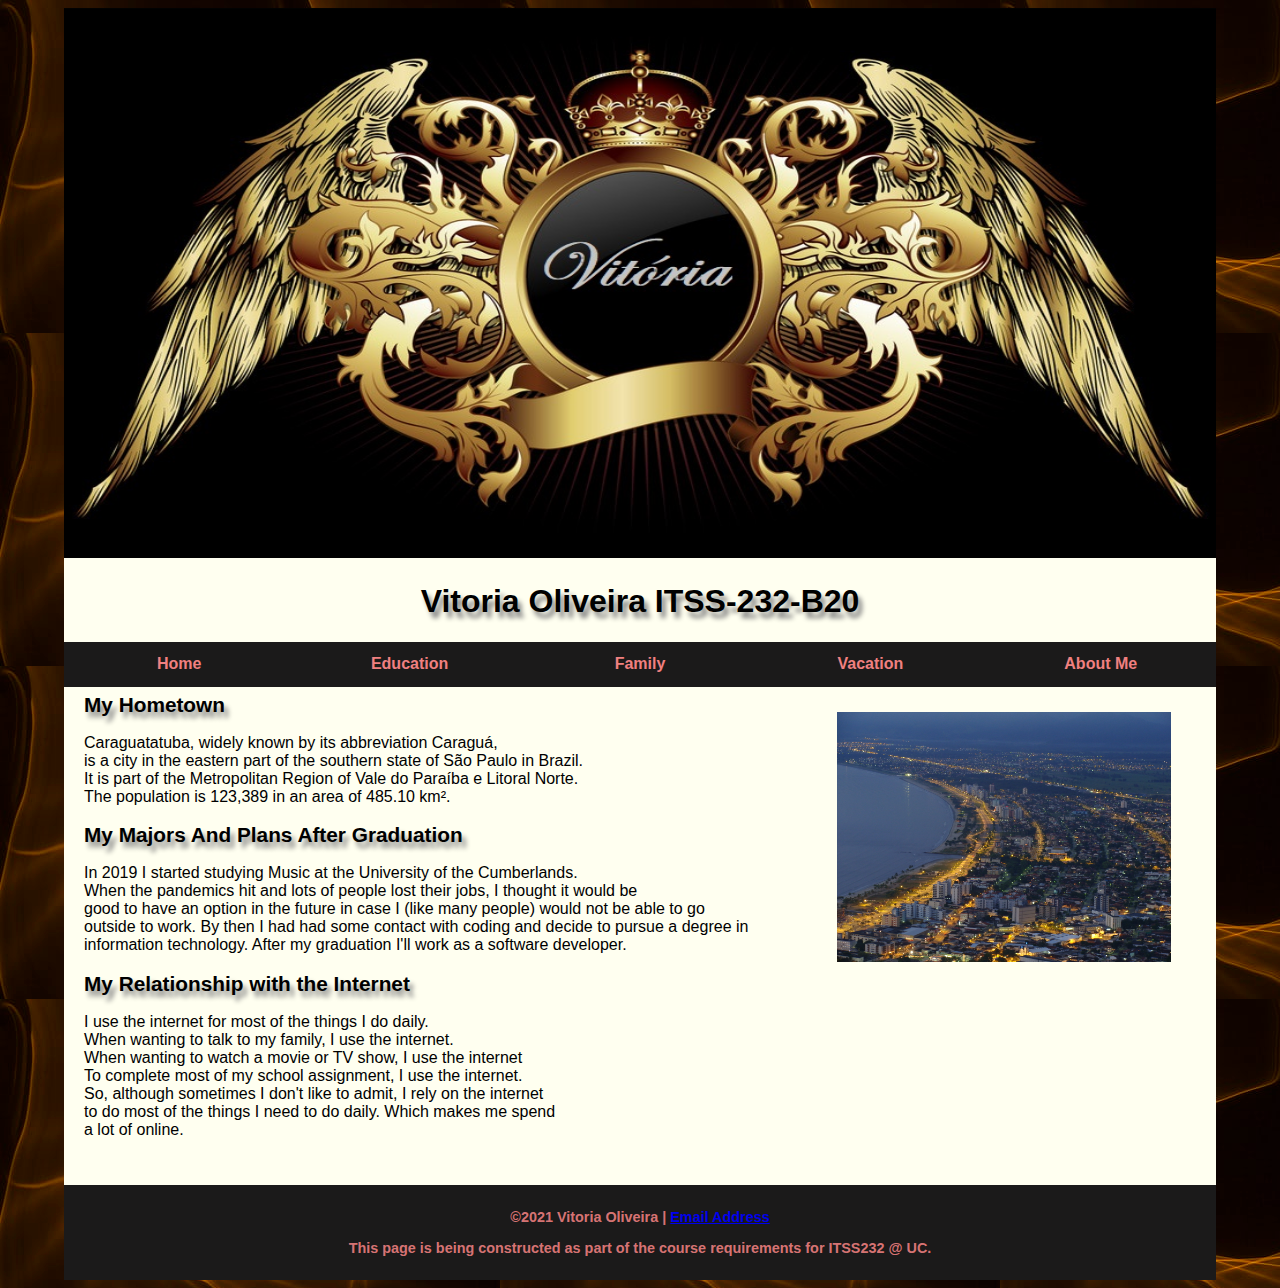
==== index.html @ 83839295 "second commit-webdesign project" ====
<!DOCTYPE html>
<html lang="en">
    <head>
        <meta charset="utf-8">
        <link rel="stylesheet" href="personal.css">
        <title>Vitoria Oliveira ITSS-232-B20</title>

    </head>
    <body>
        <header>
            <img src="images/Mybanner.jpg" alt="Vitoria's banner">
            <h1 class="title">Vitoria Oliveira ITSS-232-B20</h1>
        </header>
        <nav>
            <ul>
                <li><a href="index.html">Home</a></li>
                <li><a href="education.html">Education</a></li>
                <li><a href="family.html">Family</a></li> 
                <li><a href="vacations.html">Vacation</a></li>
                <li><a href="aboutme.html">About Me</a></li>
             </ul>
        </nav>
        <main>
            <img src="images/caragua.jpg" alt="City of Caraguatatuba" width="600">
            
            <h2>My Hometown</h2>
            <p>Caraguatatuba, widely known by its abbreviation Caraguá,<br>
                 is a city in the eastern part of the southern state of São Paulo in Brazil.<br>
                  It is part of the Metropolitan Region of Vale do Paraíba e Litoral Norte.<br>
                   The population is 123,389 in an area of 485.10 km².</p>
            
            <h2>My Majors And Plans After Graduation</h2>
            <p>In 2019 I started studying Music at the University of the Cumberlands.<br>
               When the pandemics hit and lots of people lost their jobs, I thought it would be<br>
            good to have an option in the future in case I (like many people) would not be able to go<br>
            outside to work. By then I had had some contact with coding and decide to pursue a degree in<br>
            information technology. After my graduation I'll work as a software developer.</p>
            
            <h2>My Relationship with the Internet</h2>
            <p>I use the internet for most of the things I do daily.<br>
                When wanting to talk to my family, I use the internet.<br>
                When wanting to watch a movie or TV show, I use the internet<br>
                To complete most of my school assignment, I use the internet.<br>
                So, although sometimes I don't like to admit, I rely on the internet<br>
                to do most of the things I need to do daily. Which makes me spend<br> 
                a lot of online.</p>
        </main>
        <footer>
            <p>&copy;2021 Vitoria Oliveira | <a href="mailto:voliveira14175@ucumberlands.edu">Email Address</a></p>
            <p>This page is being constructed as part of the course requirements for ITSS232 @ UC.</p>
        </footer>
    </body>

</html>
---- personal.css ----
@charset "utf-8";

header {
    text-align: center;   
}

header > img {

    width: 100%;
    height: 550px;
    margin: 0%;
}
 
html {
    background-color: rgb(27, 26, 26);
    background-image: url(images/background-brown.jpeg);
    
}

body {
    font-family: Verdana, Geneva, Tahoma, sans-serif;
    width: 90%;
    color: black;
    background-color: ivory;
    margin-right: auto;
    margin-left: auto;
}

h1, h2 {
    text-shadow: 4px 6px 5px gray;
    
}

h2 {
    font-size: 1.3em;
}

/*nav {
    background-color: rgb(27, 26, 26);
    padding: 15px;
    text-align: center;
}*/

nav > ul {
    list-style: none; 
    margin: 0;
    padding: 0;
}

nav > ul > li {
    display: block;
    width: 20%;
    float: left;

}

 nav > ul > li > a {
    display: block; 
    background-color: rgb(27, 26, 26);
    line-height: 2.8em;
    text-decoration: none;
    text-align: center;
    color: rgb(240, 128, 128);
    font-weight: bold;
}
 
nav > ul > li a:hover{
    background-color: rosybrown;
    text-decoration: underline;
    color: rgb(44, 124, 170);
}

main {
    padding: 20px;
    margin-top: 35px;
}

main > img {
    width: 30%;
    padding: 25px;
    float: right;
}

main > ul > li:before {
    content: '✓';
    color: green;
    font-weight: bold;
    
  }

main > ul > li {
    list-style: none;
}  
body > footer {
    background-color: rgb(27, 26, 26);
    color: rgb(240, 128, 128, 0.9);
    font-size: 0.9em;
    font-weight: bold;
    text-align: center;
    margin-top: 10px;
    padding: 10px;
}
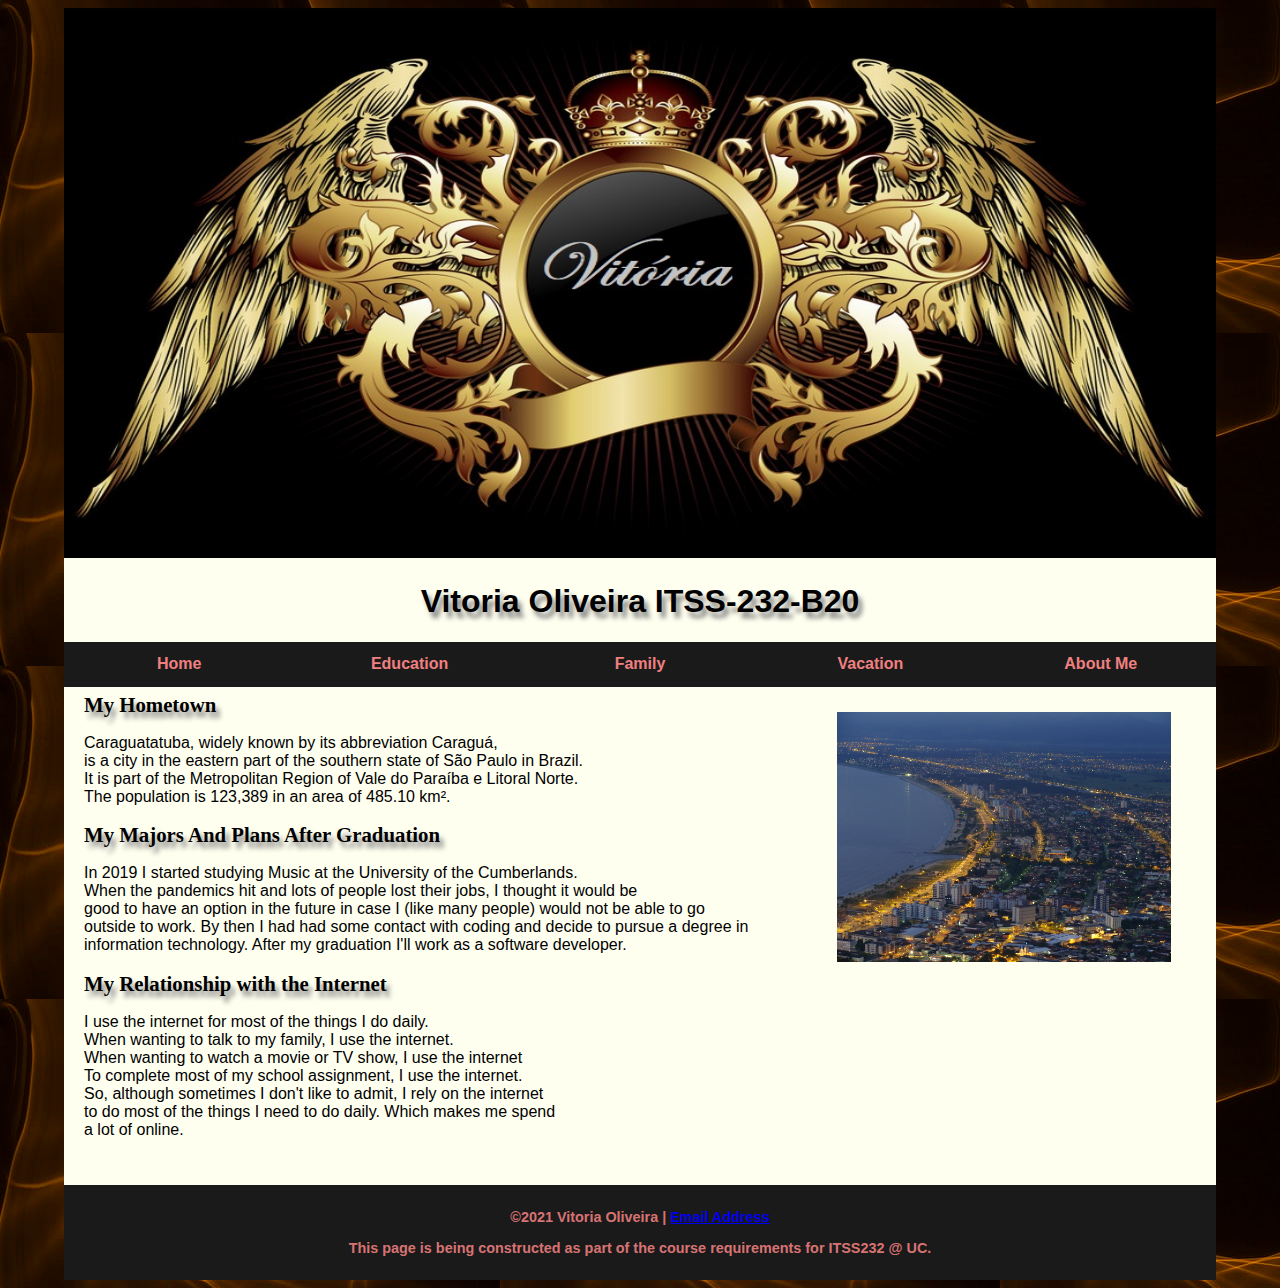
==== commit 020b30f8: "updated website project" ====
--- a/index.html
+++ b/index.html
@@ -2,7 +2,9 @@
 <html lang="en">
     <head>
         <meta charset="utf-8">
+        <meta name="viewport" content="width=device-width, initial-scale=1, minimum-scale=1">
         <link rel="stylesheet" href="personal.css">
+        <link rel="outputsheet" href="outputs.css" media="print" />
         <title>Vitoria Oliveira ITSS-232-B20</title>
 
     </head>
--- a/personal.css
+++ b/personal.css
@@ -13,7 +13,7 @@
  
 html {
     background-color: rgb(27, 26, 26);
-    background-image: url(images/background-brown.jpeg);
+    
     
 }
 
@@ -30,16 +30,30 @@
     text-shadow: 4px 6px 5px gray;
     
 }
-
+.vacationsTitle {
+    text-align: center;
+    padding-top: 10px;
+    font-size: 3rem;
+    font-family: Verdana, Geneva, Tahoma, sans-serif;
+    text-shadow: 1px 0 0 #000,
+    0 -1px 0 #000, 0 1px 0 #000,
+     -1px 0 0 #000;
+    color: rgb(240, 128, 128);
+}
+.vacationText {
+    text-shadow: none;
+    text-align: center;
+}  
 h2 {
     font-size: 1.3em;
+    font-family: Georgia, 'Times New Roman', Times, serif;
 }
 
-/*nav {
-    background-color: rgb(27, 26, 26);
-    padding: 15px;
-    text-align: center;
-}*/
+
+nav {
+   margin-top: 3px;
+   padding: 0;
+}   
 
 nav > ul {
     list-style: none; 
@@ -100,5 +114,77 @@
     margin-top: 10px;
     padding: 10px;
 }
+/* Flexbox styles for vacations images*/
+
+div.gallery {
+    display: flex;
+    flex-flow: wrap;
+    background-color: rgb(27, 26, 26);
+    padding: 5px;
+}
+
+div.imgGalery {
+    flex:23%;
+    max-width: 25%;
+    padding: 0 4px;
+}
+
+div.imgGalery img {
+    width: 100%;
+
+}
+
+/*Media query for Flexbox 50% width */
+@media only screen and (max-width:1100px) {
+    div.imgGalery {
+        flex:48%;
+        max-width: 50%;
+    }
+}
+
+/* Media query for syles and Tables */
+
+@media only screen and (max-width:768px) {
+    html {
+        background-color: rgb(27, 26, 26);
+    }
+
+    body {
+        width: 100%;
+        margin: 0;
+    }
+    
+    nav ul li {
+        float: none;
+        font-size: x-large;
+        width: 100%;
+        
+    }
+
+    nav ul li a {
+        border-bottom: 1px solid pink;
+    }
+
+    main > img {
+    width: 90%;
+    float: none;
+    }
+
+    
+    div.imgGalery {
+    flex:100%;
+    max-width: 100%;
+}
+}    
+
+
+
+
+@media only screen and (min-width:769px) {
+    html {
+        background-image: url(images/background-brown.jpeg);
+    }
+    
+}
 
  --- a/outputs.css
+++ b/outputs.css
@@ -0,0 +1,5 @@
+@media print {
+    a::after{
+      content: " (" attr(href) ") ";
+    }
+  }